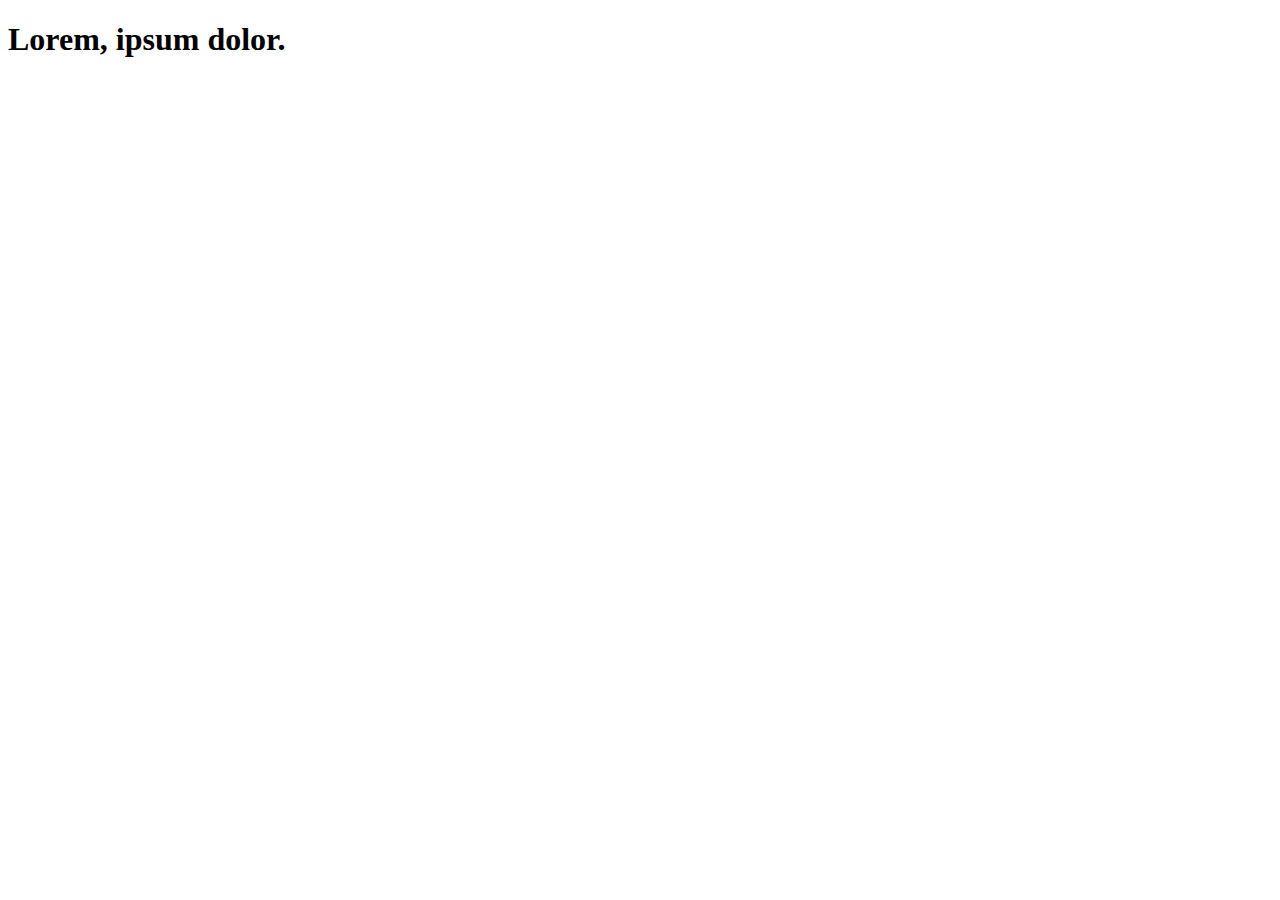
==== index2.html @ 246608ec "last change" ====
<!DOCTYPE html>
<html lang="en">
<head>
    <meta charset="UTF-8">
    <meta name="viewport" content="width=device-width, initial-scale=1.0">
    <title>Document</title>
</head>
<body>
 <h1>Lorem, ipsum dolor.</h1>   
</body>
</html>
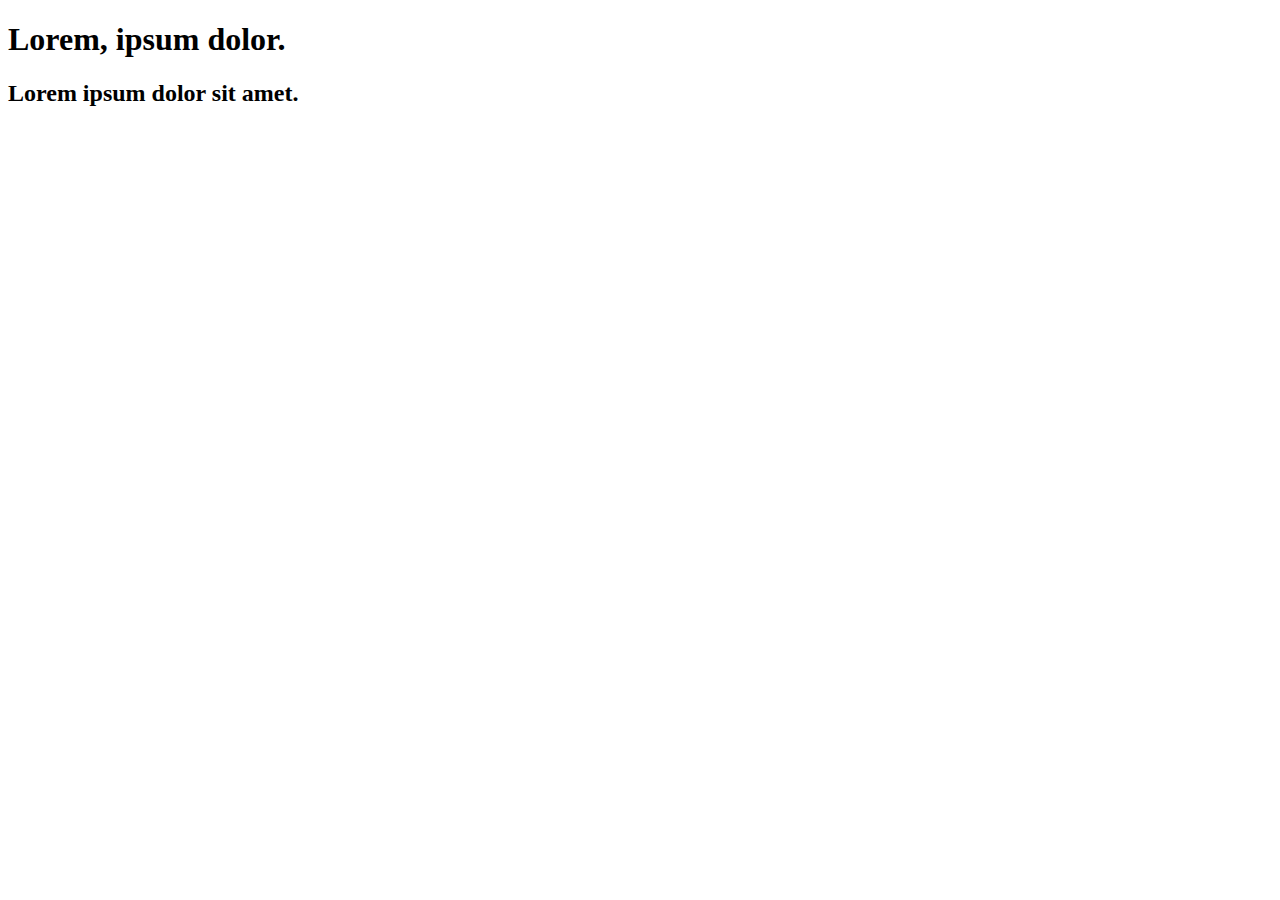
==== commit 77d6bdc0: "yes" ====
--- a/index2.html
+++ b/index2.html
@@ -7,5 +7,6 @@
 </head>
 <body>
  <h1>Lorem, ipsum dolor.</h1>   
+ <h2>Lorem ipsum dolor sit amet.</h2>
 </body>
 </html>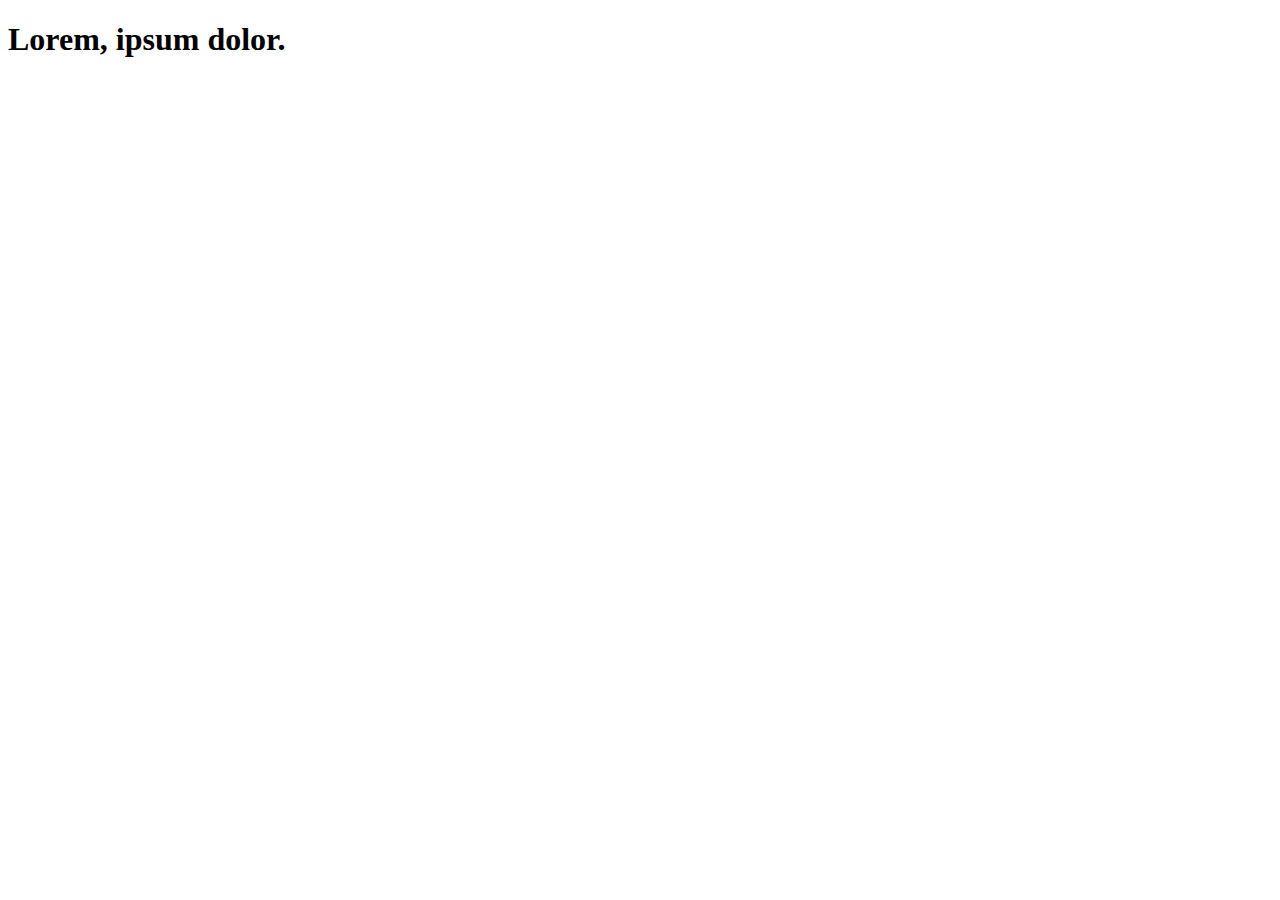
==== commit 56965f39: "no" ====
--- a/index2.html
+++ b/index2.html
@@ -7,6 +7,6 @@
 </head>
 <body>
  <h1>Lorem, ipsum dolor.</h1>   
- <h2>Lorem ipsum dolor sit amet.</h2>
+
 </body>
 </html>